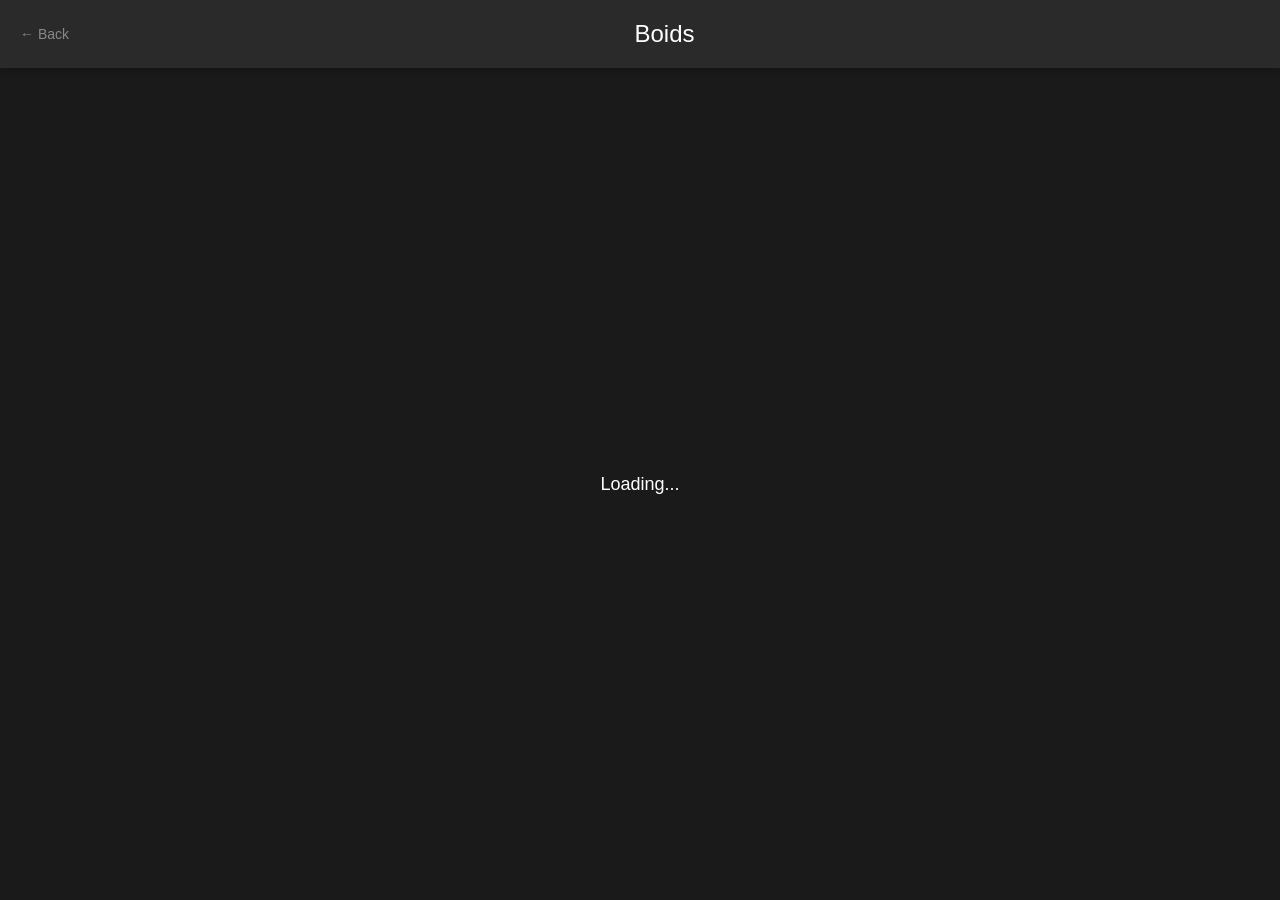
==== simulations/boids/index.html @ 8ad24a3d "Simplifying format of sims" ====
<!DOCTYPE html>
<html lang="en">
<head>
    <meta charset="UTF-8">
    <meta name="viewport" content="width=device-width, initial-scale=1.0">
    <title>Chapter 0.0 - Boids</title>
    <style>
        html, body {
            margin: 0;
            padding: 0;
            width: 100vw;
            height: 100vh;
            overflow: hidden;
            background: #1a1a1a;
            font-family: -apple-system, BlinkMacSystemFont, 'Segoe UI', Roboto, Oxygen, Ubuntu, Cantarell, sans-serif;
        }
        header {
            position: fixed;
            top: 0;
            left: 0;
            right: 0;
            z-index: 100;
            display: flex;
            align-items: center;
            padding: 20px;
            background: #2a2a2a;
            color: #fff;
            box-shadow: 0 2px 10px rgba(0,0,0,0.3);
        }
        header h1 {
            flex: 1;
            margin: 0;
            font-size: 24px;
            font-weight: 300;
            text-align: center;
        }
        .back-link {
            color: #888;
            text-decoration: none;
            font-size: 14px;
        }
        .back-link:hover {
            color: #fff;
        }
        #canvas-container {
            margin-top: 68px;
            height: calc(100vh - 68px);
            display: flex;
            justify-content: center;
            align-items: center;
        }
        canvas {
            max-width: 100%;
            max-height: 100%;
        }
        #loading {
            color: #fff;
            font-size: 18px;
        }
    </style>
</head>
<body>
    <header>
        <a class="back-link" href="../index.html">&larr; Back</a>
        <h1>Boids</h1>
    </header>
    <div id="canvas-container">
        <div id="loading">Loading...</div>
        <canvas id="bevy-canvas" style="display:none;"></canvas>
    </div>
    <script type="module">
        import init from './pkg/boids.js';
        init().then(() => {
            document.getElementById('loading').style.display = 'none';
            document.getElementById('bevy-canvas').style.display = 'block';
        }).catch(err => {
            document.getElementById('loading').textContent = 'Error: ' + err;
        });
    </script>
</body>
</html>
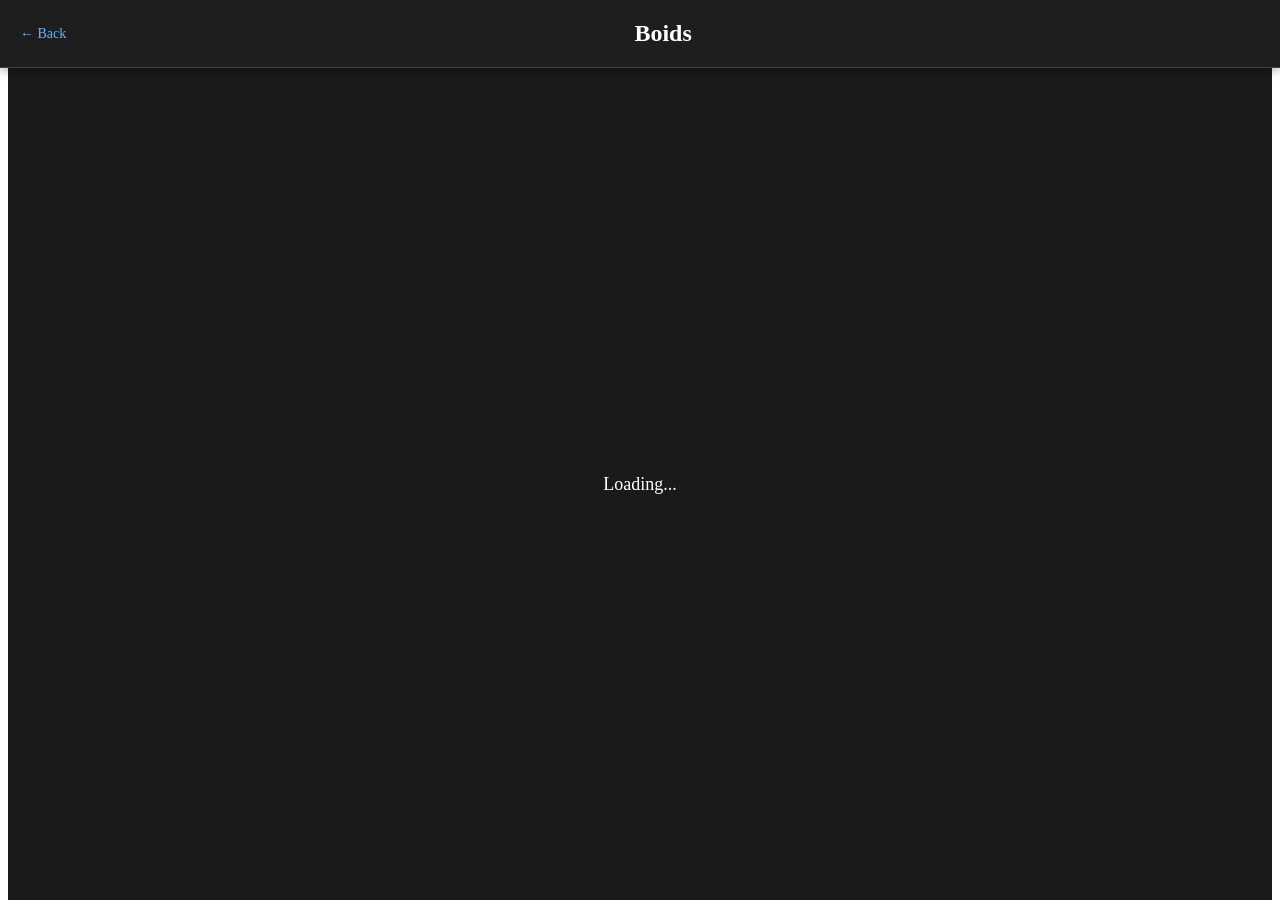
==== commit f52b7d1f: "Export and rhysics style centralized" ====
--- a/simulations/boids/index.html
+++ b/simulations/boids/index.html
@@ -4,60 +4,7 @@
     <meta charset="UTF-8">
     <meta name="viewport" content="width=device-width, initial-scale=1.0">
     <title>Chapter 0.0 - Boids</title>
-    <style>
-        html, body {
-            margin: 0;
-            padding: 0;
-            width: 100vw;
-            height: 100vh;
-            overflow: hidden;
-            background: #1a1a1a;
-            font-family: -apple-system, BlinkMacSystemFont, 'Segoe UI', Roboto, Oxygen, Ubuntu, Cantarell, sans-serif;
-        }
-        header {
-            position: fixed;
-            top: 0;
-            left: 0;
-            right: 0;
-            z-index: 100;
-            display: flex;
-            align-items: center;
-            padding: 20px;
-            background: #2a2a2a;
-            color: #fff;
-            box-shadow: 0 2px 10px rgba(0,0,0,0.3);
-        }
-        header h1 {
-            flex: 1;
-            margin: 0;
-            font-size: 24px;
-            font-weight: 300;
-            text-align: center;
-        }
-        .back-link {
-            color: #888;
-            text-decoration: none;
-            font-size: 14px;
-        }
-        .back-link:hover {
-            color: #fff;
-        }
-        #canvas-container {
-            margin-top: 68px;
-            height: calc(100vh - 68px);
-            display: flex;
-            justify-content: center;
-            align-items: center;
-        }
-        canvas {
-            max-width: 100%;
-            max-height: 100%;
-        }
-        #loading {
-            color: #fff;
-            font-size: 18px;
-        }
-    </style>
+    <link rel="stylesheet" href="../../sim-page.css">
 </head>
 <body>
     <header>
--- a/sim-page.css
+++ b/sim-page.css
@@ -0,0 +1,75 @@
+/*
+ * Shared layout for WASM sim pages (Bevy canvas + header).
+ * Lives at repo root; simulations/*/index.html use ../../sim-page.css.
+ * export.sh copies this to the GitHub Pages rhysics/ folder as sim-page.css
+ * and rewrites sim index links to ../sim-page.css.
+ *
+ * Site-wide prose styles live on the Pages repo (../styles.css from rhysics/index.html);
+ * those target #content / .container and do not cover full-viewport canvas pages.
+ */
+
+html,
+body {
+    margin: 0;
+    padding: 0;
+    width: 100vw;
+    height: 100vh;
+    overflow: hidden;
+    background-color: #2b2b2b;
+    color: #ffffff;
+    font-family: -apple-system, BlinkMacSystemFont, "Segoe UI", "Roboto", "Helvetica", "Arial",
+        sans-serif;
+    line-height: 1.6;
+}
+
+header {
+    position: fixed;
+    top: 0;
+    left: 0;
+    right: 0;
+    z-index: 100;
+    display: flex;
+    align-items: center;
+    padding: 20px;
+    background-color: #1e1e1e;
+    color: #ffffff;
+    box-shadow: 0 2px 10px rgba(0, 0, 0, 0.35);
+    border-bottom: 1px solid #444444;
+}
+
+header h1 {
+    flex: 1;
+    margin: 0;
+    font-size: 24px;
+    font-weight: 600;
+    text-align: center;
+}
+
+header .back-link {
+    color: #66b3ff;
+    text-decoration: none;
+    font-size: 14px;
+}
+
+header .back-link:hover {
+    text-decoration: underline;
+}
+
+#canvas-container {
+    margin-top: 68px;
+    height: calc(100vh - 68px);
+    display: flex;
+    justify-content: center;
+    align-items: center;
+    background-color: #1a1a1a;
+}
+
+canvas {
+    max-width: 100%;
+    max-height: 100%;
+}
+
+#loading {
+    color: #ffffff;
+    font-size: 18px;
+}
